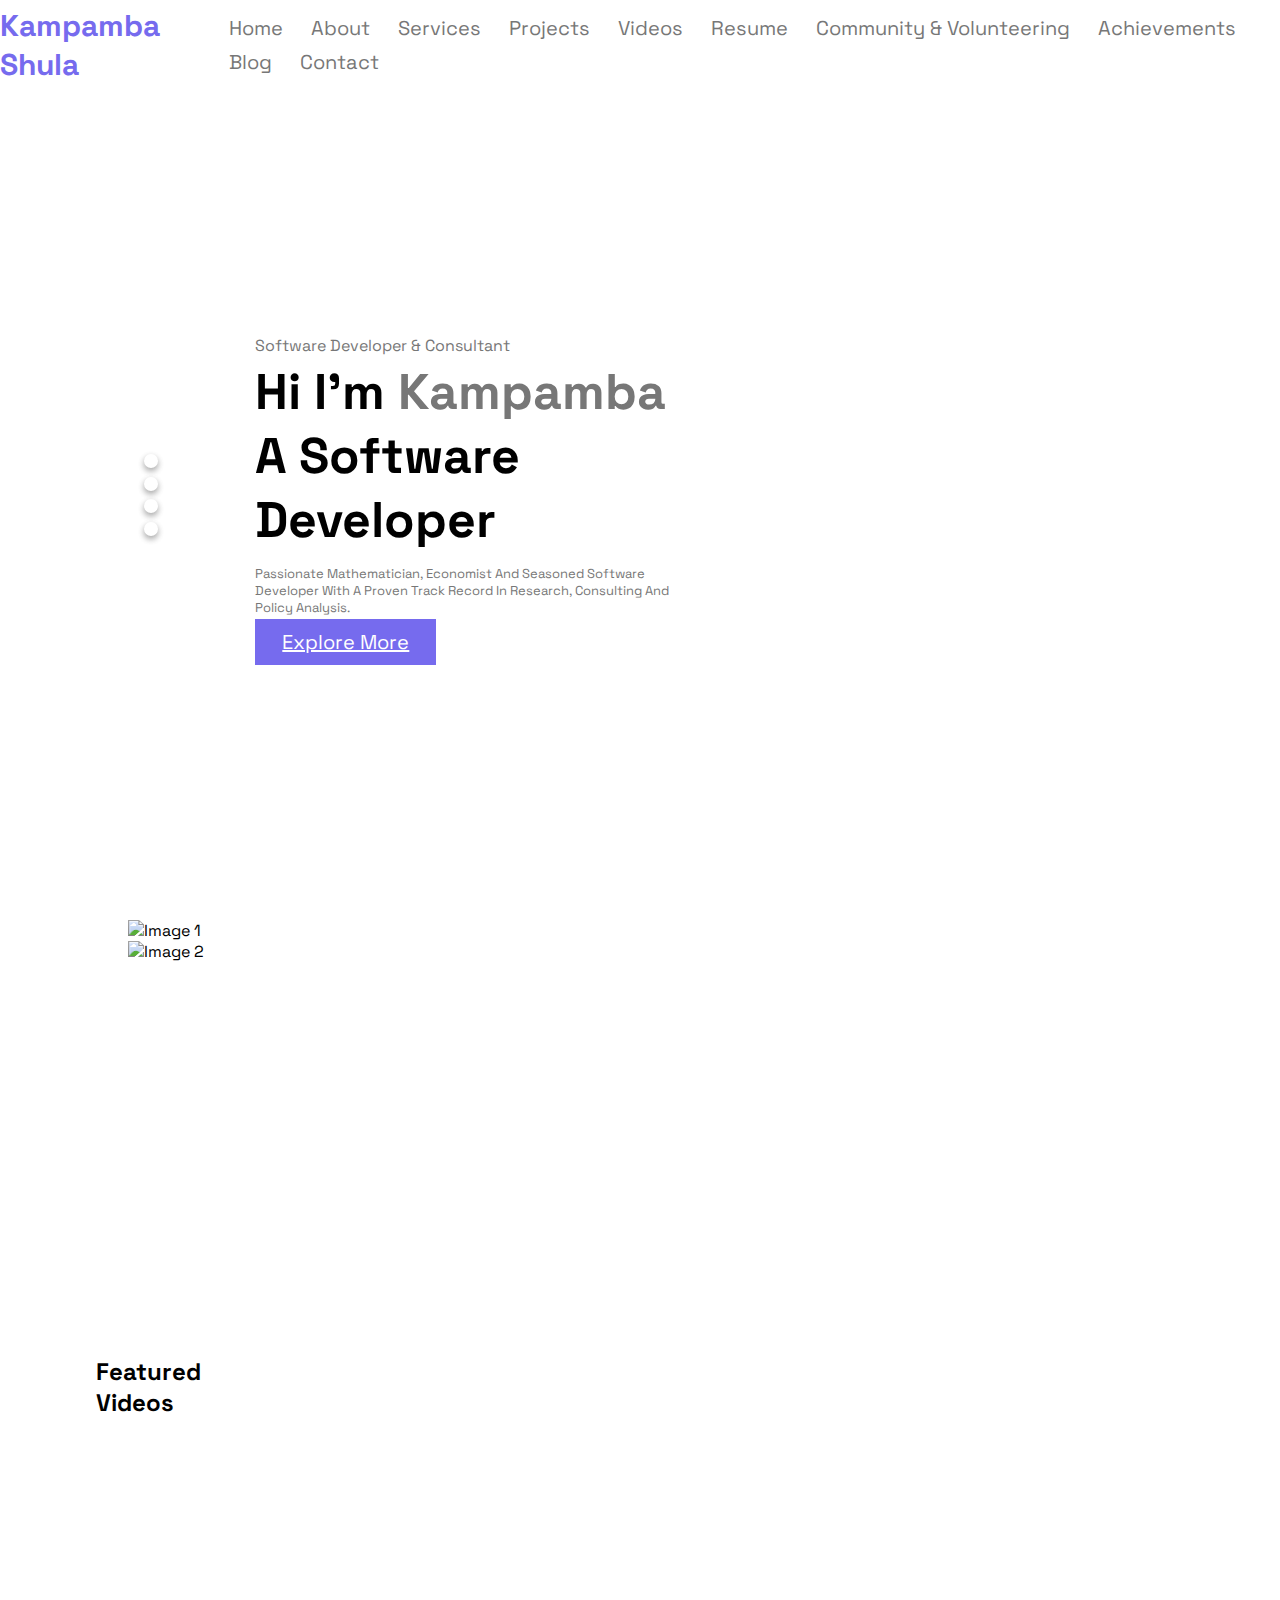
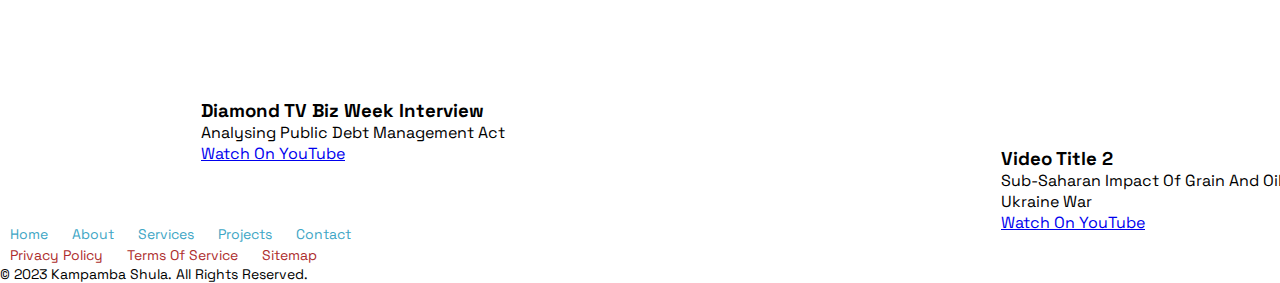
==== index.html @ da5c4614 "Add files via upload" ====
<!DOCTYPE html>
<html lang="en">
<head>
    <meta charset="UTF-8">
    <meta name="viewport" content="width=device-width, initial-scale=1.0">
    <title>portfolio</title>
    <link rel="stylesheet" href="style.css">
    <link rel="stylesheet" type="text/css" href="https://cdn.jsdelivr.net/npm/slick-carousel@1.8.1/slick/slick.css"/>
    <link rel="stylesheet" type="text/css" href="https://cdn.jsdelivr.net/npm/slick-carousel@1.8.1/slick/slick-theme.css"/>

    <link rel="stylesheet" href="https://cdnjs.cloudflare.com/ajax/libs/font-awesome/5.10.0/css/all.min.css" 
    integrity="sha512-PgQMlq+nqFLV4ylk1gwUOgm6CtIIXkKwaIHp/PAIWHzig/lKZSEGKEysh0TCVbHJXCLN7WetD8TFecIky75ZfQ==" 
    crossorigin="anonymous" referrerpolicy="no-referrer" />
    <link rel="stylesheet" href="https://cdnjs.cloudflare.com/ajax/libs/font-awesome/5.15.4/css/all.min.css" integrity="sha512-s9spZ2EJ9vP4O9k8b5zmjw8R5k/tQD5uo9a4M/1FR3R3SxmH8/d9UHNXfzJxFXn1zSy47ouqYKMpwoaM5+0tHg==" crossorigin="anonymous" referrerpolicy="no-referrer" />

</head>
<body>
    <section class="main-sec" id="home">
        <div class="navbar h-class">
            <h4 class="logo">Kampamba Shula</h4>
            <ul class="items v-class">
                <li><a href="index.html">home</a></li>
                <li><a href="about.html">about</a></li>
                <li><a href="services.html">services</a></li>
                <li><a href="projects.html">projects</a></li>
                <li><a href="videos.html" >videos</a></li>
                <li><a href="resume.html">resume</a></li>
                <li><a href="community.html">community & volunteering</a></li>
                <li><a href="achievements.html">achievements</a></li>
                <li><a href="blog.html">blog</a></li>
                <li><a href="contact.html">contact</a></li>
            </ul>
            <div class="burger">&#9776</div>
        </div>
        <div class="row">
            <div class="links">
                <i class="fab fa-facebook"></i>
                <i class="fab fa-instagram"></i>
                <i class="fab fa-whatsapp"></i>
                <i class="fab fa-twitter"></i>

            </div>
            <div class="left_side">
                <p class="para">Software Developer & Consultant</p>
                <h1>hi i'm <span>Kampamba</span> a software developer</h1>
                <p class="para_2">Passionate mathematician, economist and seasoned software developer with a proven track record in research, consulting and policy analysis.</p>
                <a href="about.html" class="btn">Explore More</a>
                
                

            </div>
            <div class="right_side">
                <img src="images\ks.png" alt="">
            </div>
            
        </div>
        
        <div class="slider">
            <div><img src="images\team.jpg" alt="Image 1"></div>
            <div><img src="images\cuts.jpg" alt="Image 2"></div>
            
            <!-- Add more slides as needed -->
        </div>
        
        <div class="row">
            <h2>Featured Videos</h2>

            <!-- Video 1 -->
            <div class="video">
                <iframe width="800" height="683" src="https://www.youtube.com/embed/VU8Yghawopw" title="Diamond TV biz week with Kampamba Shula" frameborder="0" allow="accelerometer; autoplay; clipboard-write; encrypted-media; gyroscope; picture-in-picture; web-share" allowfullscreen></iframe>
                <h3>Diamond TV biz week Interview</h3>
                <p>Analysing Public debt management act</p>
                <a href="https://www.youtube.com/embed/VU8Yghawopw" target="_blank">Watch on YouTube</a>
            </div>

            <!-- Video 2 -->
            <div class="video">
                <iframe width="466" height="800" src="https://www.youtube.com/embed/RLqHRrLSiR4" title="US inflation, sanctions against Russia contributing to African food crisis" frameborder="0" allow="accelerometer; autoplay; clipboard-write; encrypted-media; gyroscope; picture-in-picture; web-share" allowfullscreen></iframe>
                <h3>Video Title 2</h3>
                <p>sub-saharan Impact of Grain and oil markets from Russia Ukraine war</p>
                <a href="https://www.youtube.com/embed/RLqHRrLSiR4" target="_blank">Watch on YouTube</a>
            </div>

            <!-- Add more videos as needed -->

        </div>

    </section>
    <script src="index.js"></script>
    
    <script type="text/javascript" src="https://code.jquery.com/jquery-3.6.0.min.js"></script>
    <script type="text/javascript" src="https://cdn.jsdelivr.net/npm/slick-carousel@1.8.1/slick/slick.min.js"></script>
    <script type="text/javascript">
        $(document).ready(function(){
            $('.slider').slick({
                autoplay: true,
                autoplaySpeed: 3000, // Set the duration for each slide
                dots: true, // Show navigation dots
                arrows: true // Show navigation arrows
            });
        });
    </script>
    <!-- Footer Section -->
    <!-- Footer Section -->
    <section class="footer">
        <!-- Social Media Icons -->
        <div class="social-links">
            <i class="fab fa-facebook"></i>
            <i class="fab fa-instagram"></i>
            <i class="fab fa-whatsapp"></i>
            <i class="fab fa-twitter"></i>
        </div>

        <!-- Navigation Links -->
        <div class="footer-links">
            <a href="index.html">Home</a>
            <a href="about.html">About</a>
            <a href="services.html">Services</a>
            <a href="projects.html">Projects</a>
            <a href="contact.html">Contact</a>
        </div>

        <!-- Additional Links -->
        <div class="additional-links">
            <a href="privacy.html">Privacy Policy</a>
            <a href="terms.html">Terms of Service</a>
            <a href="sitemap.html">Sitemap</a>
        </div>

        <!-- Copyright Text -->
        <p>&copy; 2023 Kampamba Shula. All rights reserved.</p>
    </section>


    </section>

</body>
</html>
---- style.css ----
@import url('https://fonts.googleapis.com/css2?family=Gabarito&family=Inclusive+Sans&family=Montserrat&family=Poppins&family=Roboto&family=Space+Grotesk&family=Ubuntu&display=swap');
*{
    box-sizing: border-box;
    margin: 0;
    padding: 0;
    text-transform: capitalize;
    font-family: 'Gabarito', cursive;
    font-family: 'Inclusive Sans', sans-serif;
    font-family: 'Space Grotesk', sans-serif;
    transition: all 0.5s linear;
}
.navbar{
    display: flex;
    justify-content: space-around;
    align-items: center;
    width: 100%;
    height: 10vh;
    background-color: white;
    /* box-shadow: rgba(100,100,111,0.2)
    0px 7px 29px 0px; */
}
.logo{
    color:  #766bee ;
    font-size: 30px;
}
.navbar li{
    display: inline-block;
    padding: 2px 8px;
}
.navbar li a{
    text-decoration: none;
    color: #777;
    font-size: 20px;
    padding: 4px;
}
.navbar ul li::after,
.navbar ul li::before{
    content: '';
    height: 2px;
    width: 0;
    background: rgb(115, 122, 245);
    display: block;
    margin: auto;
    transition: 0.5s;
}
.navbar ul li:hover::after,
.navbar ul li:hover::before{
    width: 100%;
}
.btn{
    background-color:   #766bee;
    color: white;
    border: none;
    padding: 10px 27px;
    font-size: 20px;
    cursor: pointer;
}
.btn:hover,
.btn:focus {
  box-shadow: 0 0.5em 0.5em -0.4em #777;
  transform: translateY(-0.25em);
}
.burger{
    display: none;
    /* z-index: 3; */
    position: absolute;
    top: 15px;
    right: 5%;
     cursor: pointer;
     font-size: 33px;
     color: white;
    
}
.row{
    padding:2% 0;
    width: 85%;
    height: 90vh;
    margin: auto;
    display: flex;
    justify-content: space-around;
    align-items: center;
}
.links{
 
    display: flex;
    flex-direction: column;
    cursor: pointer;
    text-align: center;
}

.links i{
    padding: 7px;
    color: #444;
    font-size: 1.7em;
    border-radius: 50%;
    margin: 30% 0;
    box-shadow: 0 3px 6px rgba(0,0,0,0.16),
    0 3px 6px rgba(0,0,0,0.23);
}
.links i:hover{
    background-color: #5A4FCF;
    color: white;
}
.left_side{
    width: 40%;
}
.left_side h1{
    font-size: 50px;
}
.left_side h1 span{
    color: #777;
}
.para{
    color: #777;
    padding-bottom: 1%;
}
.para_2{
    color: #777;
    padding: 3% 0;
    font-size: 13px;
}
.right_side{
    width: 32%;
}
.right_side img{
    width: 100%;
}
@media only screen and (max-width:909px){
    .row{
        /* flex-direction:column; */
         flex-direction: column-reverse;
        padding: 5% 0;
        
    }
    .right_side{
        width: 45%;
    }
    .left_side{
        width: 80%;
    }
    .links{
        flex-direction: row; 
    
         align-items: center;
        justify-content: center;
        margin-top: 5%;
    }
    .links i{
        margin:0 25% ;

    }
    .burger{
        display: block;
    }
    .navbar{
        height: 350px;
        justify-content: space-around;
        flex-direction: column;
        transition: all 0.9s ease-out;
        background-color: #1e1677;
        position: relative;
        overflow: hidden;
        padding: 3% 0;
    }
    .navbar li{
        display: block;
        padding: 9% 0;
        text-align: center;
    }
    .navbar li a{
        color: aliceblue;
    }
    .h-class{
        height: 78px;
    }
    .v-class{
        opacity: 0;
    }
  
} 
.slider {
    width: 80%;
    margin: 20px auto;
}

.slider img {
    width: 100%;
}
/* Add these styles to your existing style.css file or create a new one */

/* Footer Styles */
/* Social Media Icons */
.footer .social-links i {
    font-size: 24px;
    margin: 0 10px;
    color: #fff;
}

/* Navigation Links */
.footer .footer-links a {
    color: #40a6c5;
    text-decoration: none;
    margin: 0 10px;
    font-size: 14px;
    align-items: center;
    position: relative;
}

/* Additional Links */
.footer .additional-links a {
    color: #ad2d2d;
    text-decoration: none;
    margin: 0 10px;
    font-size: 14px;
}

/* Copyright Text */
.footer p {
    margin: 0;
    font-size: 14px;
}
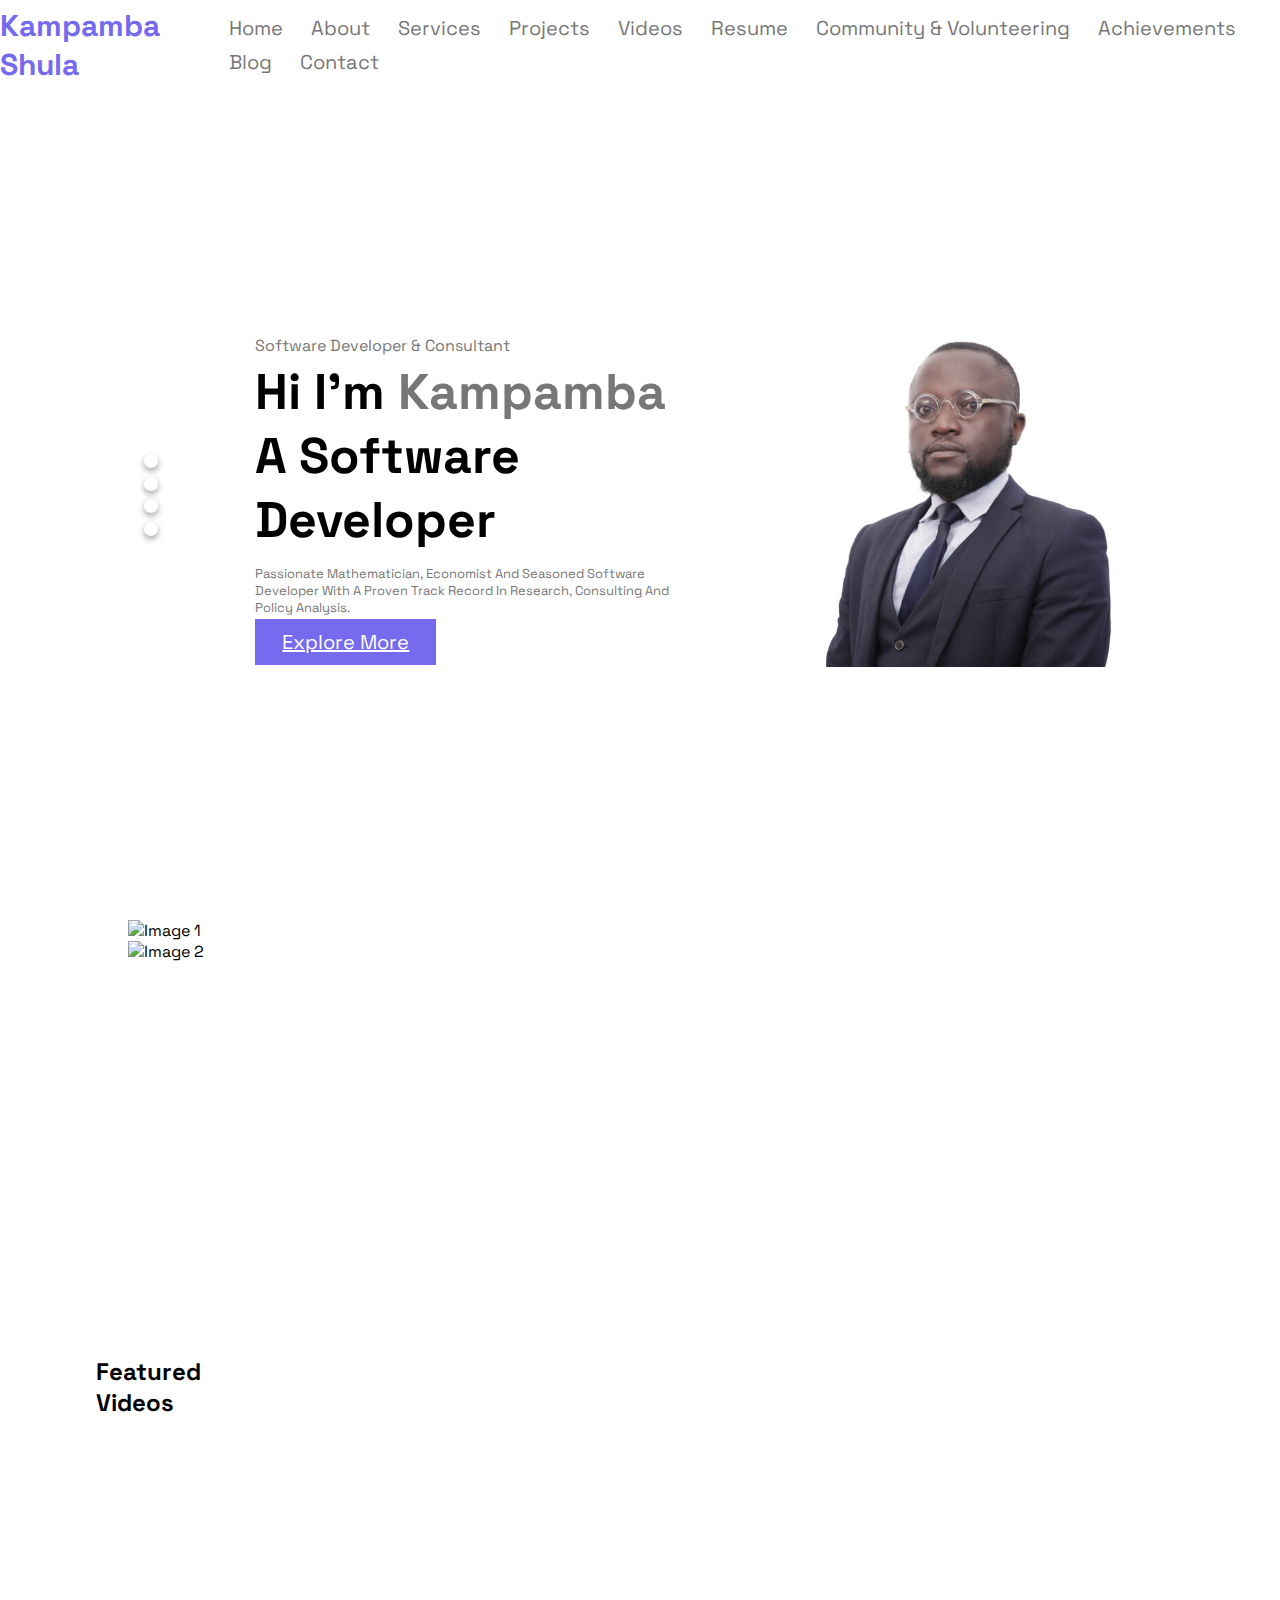
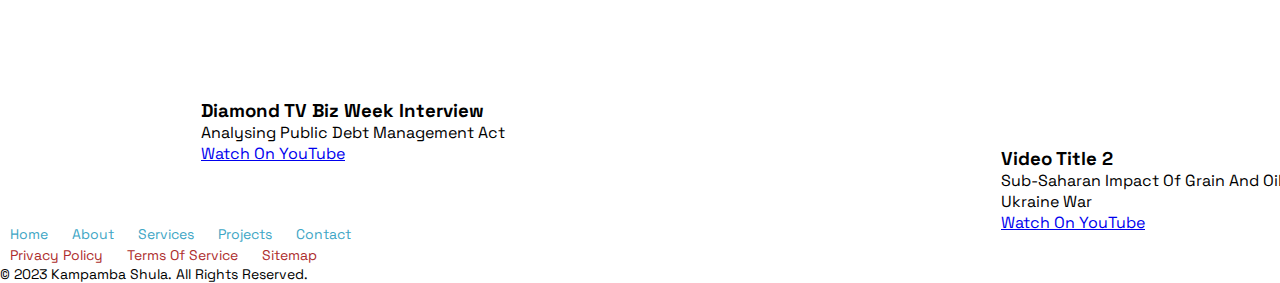
==== commit af31a6ec: "Update index.html" ====
--- a/index.html
+++ b/index.html
@@ -50,7 +50,7 @@
 
             </div>
             <div class="right_side">
-                <img src="images\ks.png" alt="">
+                <img src="ks.png" alt="">
             </div>
             
         </div>
@@ -135,4 +135,4 @@
     </section>
 
 </body>
-</html>+</html>
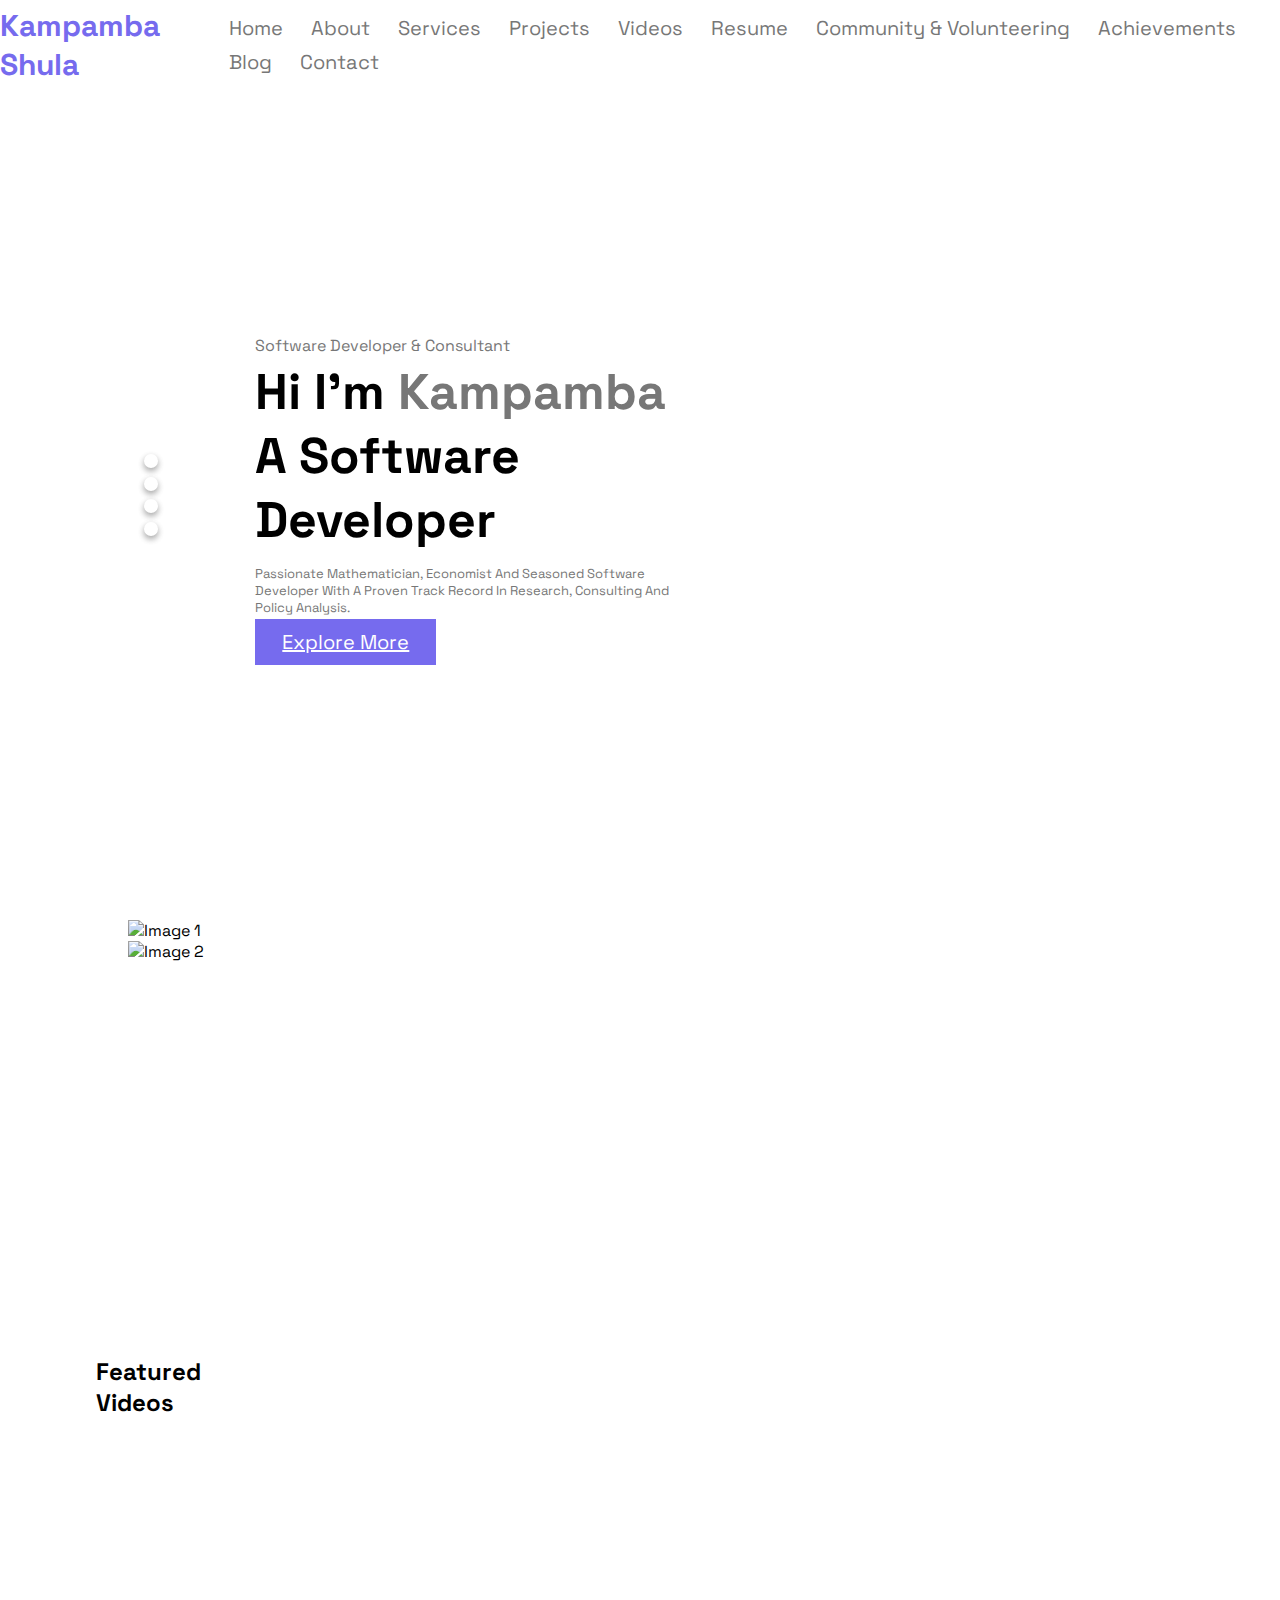
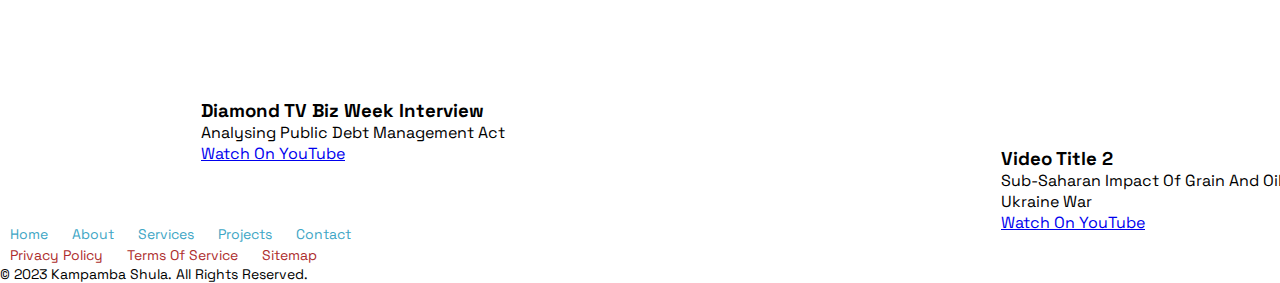
==== commit 9ed798ef: "Update index.html" ====
--- a/index.html
+++ b/index.html
@@ -50,7 +50,7 @@
 
             </div>
             <div class="right_side">
-                <img src="ks.png" alt="">
+                <img src="https://github.com/kshula/kshula.github.io/blob/main/ks.png?raw=true" alt="">
             </div>
             
         </div>
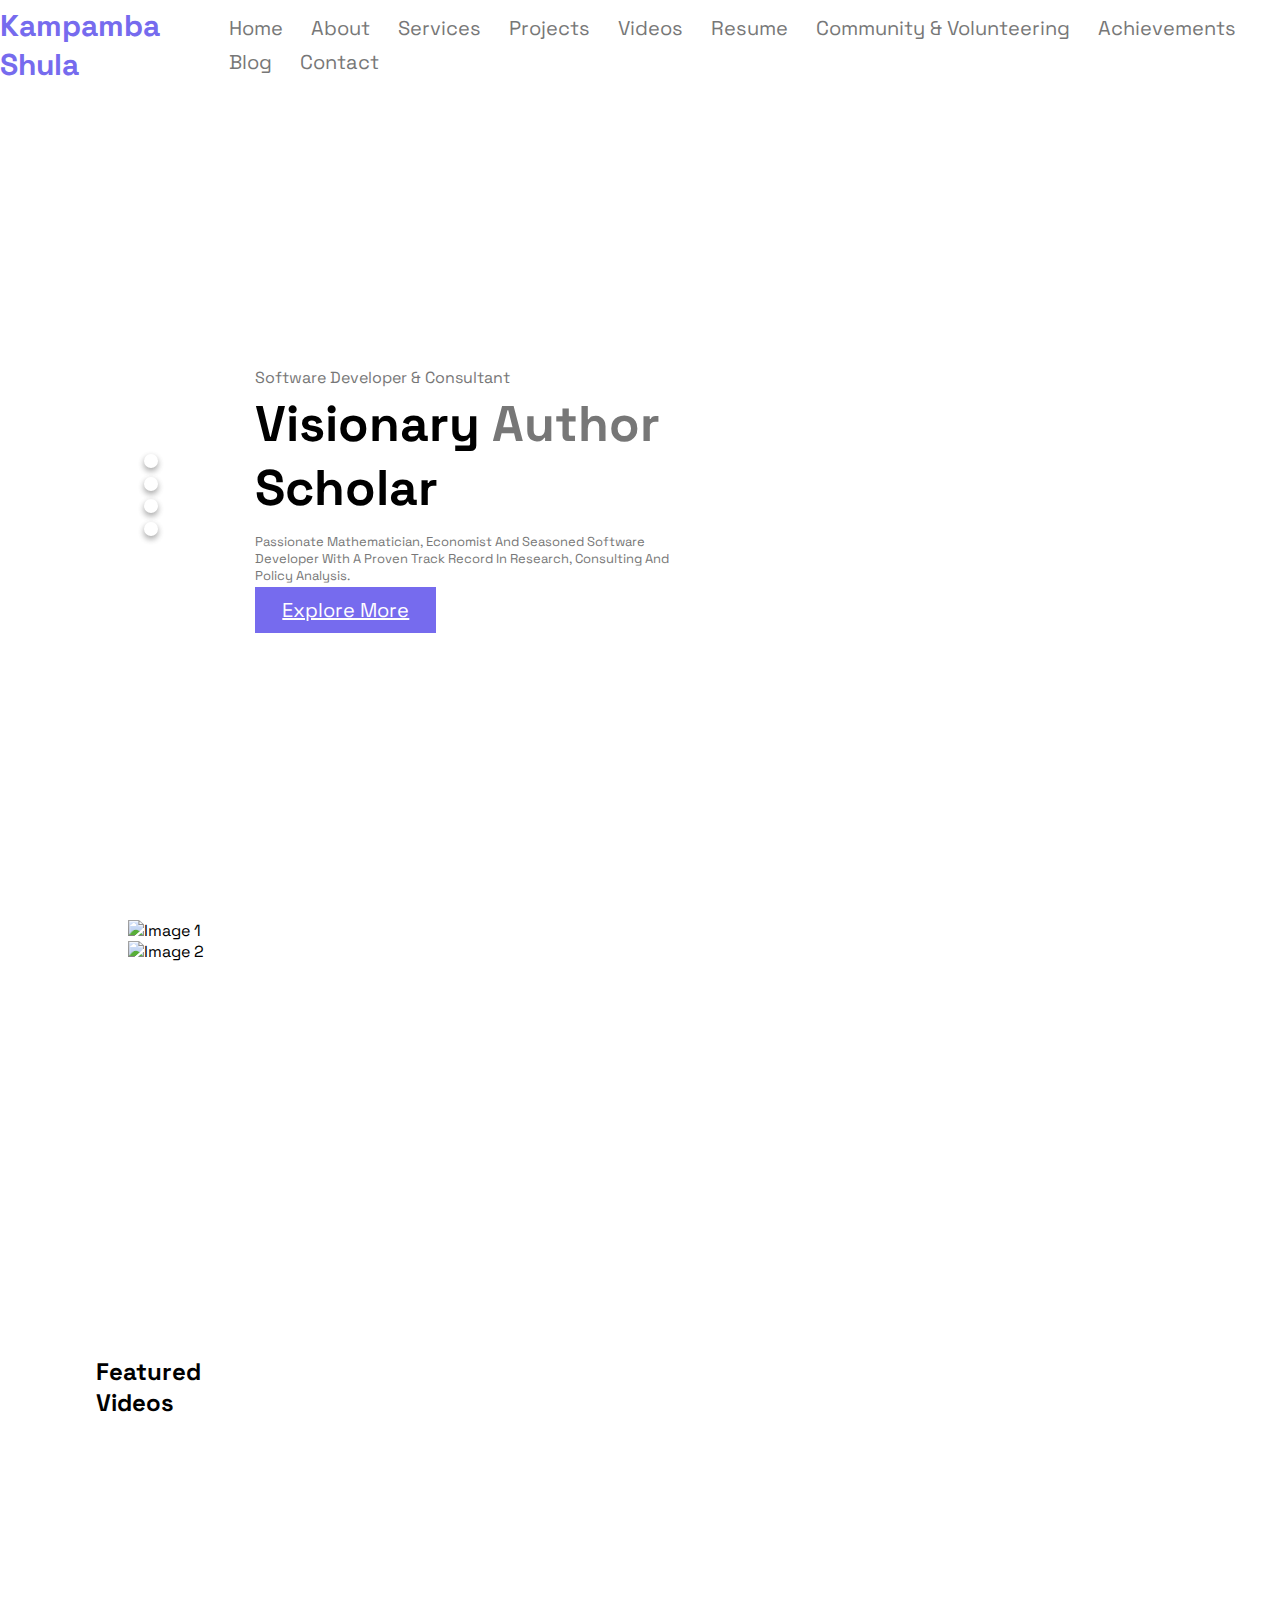
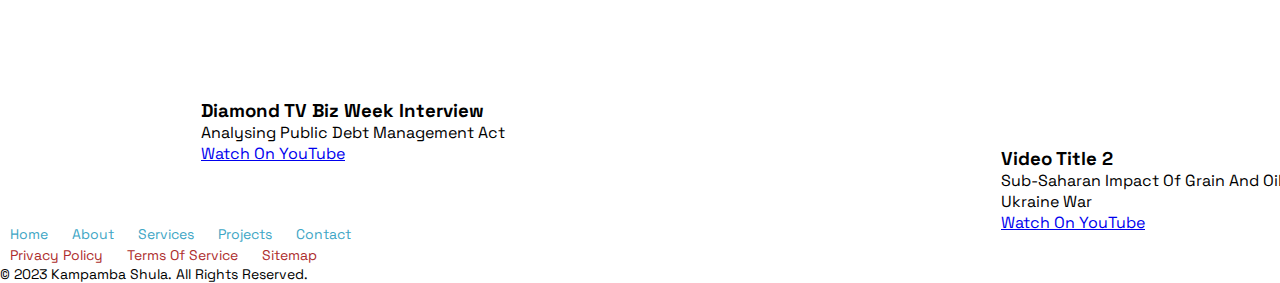
==== commit 2e9e919f: "Update index.html" ====
--- a/index.html
+++ b/index.html
@@ -42,7 +42,7 @@
             </div>
             <div class="left_side">
                 <p class="para">Software Developer & Consultant</p>
-                <h1>hi i'm <span>Kampamba</span> a software developer</h1>
+                <h1>Visionary <span>Author</span> Scholar</h1>
                 <p class="para_2">Passionate mathematician, economist and seasoned software developer with a proven track record in research, consulting and policy analysis.</p>
                 <a href="about.html" class="btn">Explore More</a>
                 
@@ -56,8 +56,8 @@
         </div>
         
         <div class="slider">
-            <div><img src="images\team.jpg" alt="Image 1"></div>
-            <div><img src="images\cuts.jpg" alt="Image 2"></div>
+            <div><img src="https://github.com/kshula/kshula.github.io/blob/main/team.jpg?raw=true" alt="Image 1"></div>
+            <div><img src="https://github.com/kshula/kshula.github.io/blob/main/cuts.jpg?raw=true" alt="Image 2"></div>
             
             <!-- Add more slides as needed -->
         </div>
